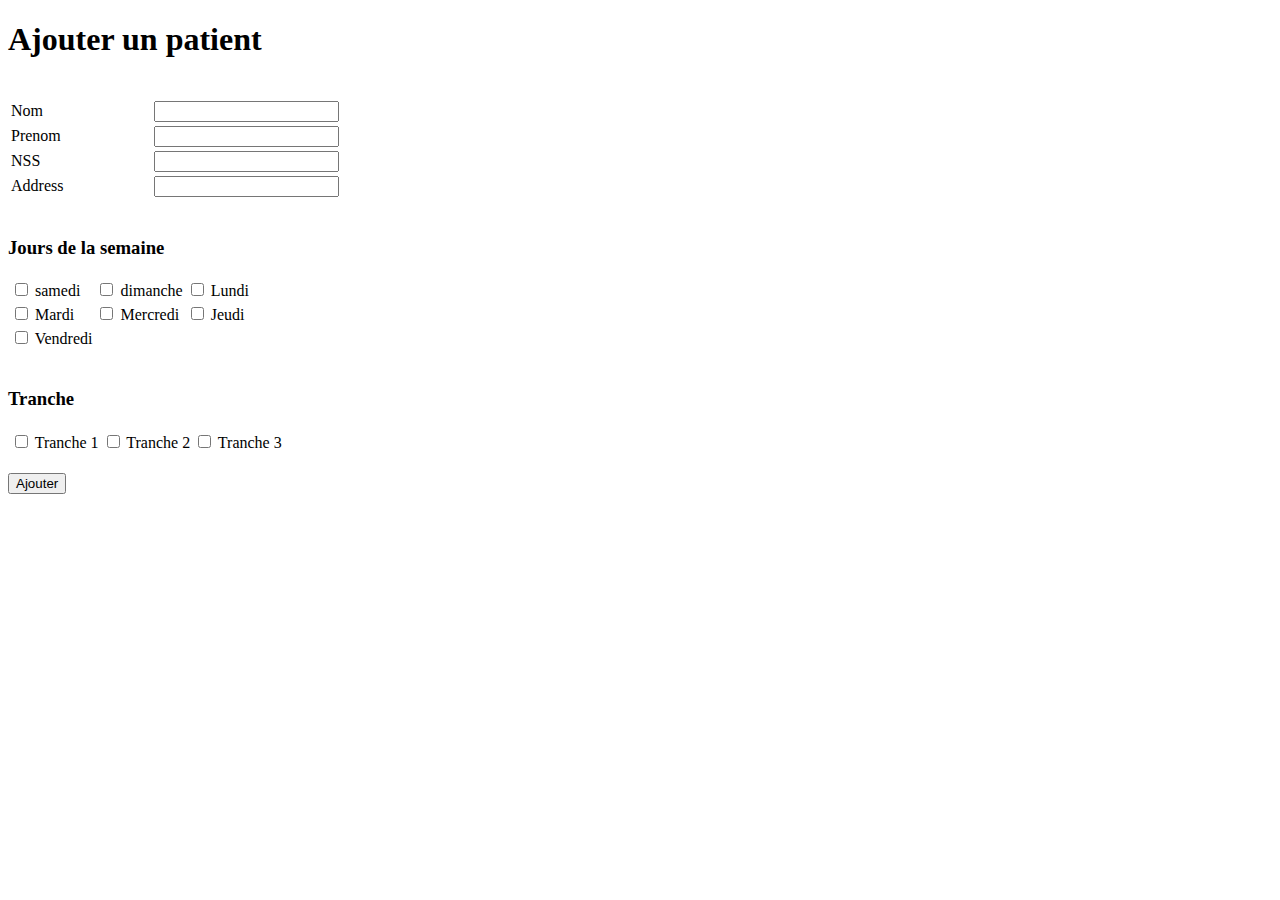
==== src/main/webapp/AjouterPatient.html @ 8e672503 "Merge branch 'master' of https://github.com/Nouri-bit/2cs_18.git" ====
<!DOCTYPE html>
<html>
<head>
<meta charset="ISO-8859-1">
<title>Ajouter patient</title>
<link rel="stylesheet" href="style.css">

<script language="JavaScript">
            var nbCheck = 0;
             
            function isChecked(elmt)
            {
                if( elmt.checked )
                {return true; }
                else
                {return false;}
            }
             
            function clickCheck(elmt)
            {
                if( (nbCheck < 3) || (isChecked(elmt) == false) )
                {
                    if( isChecked(elmt) == true )
                    { nbCheck += 1;}
                    else
                    {nbCheck -= 1;}
                }
                else
                { elmt.checked = ''; }
            }
        </script>
</head>
</head>
<body>
<h1>Ajouter un patient</h1>
<br>
<div class="form">
<form action="guru_register" method="post">
			<table style="width: 50%">
				<tr>
					<td>Nom</td>
					<td><input type="text" name="first_name" /></td>
				</tr>
				<tr>
					<td>Prenom</td>
					<td><input type="text" name="last_name" /></td>
				</tr>
				<tr>
					<td>NSS</td>
					<td><input type="text" name="nss" /></td>
				</tr>
					
				<tr>
					<td>Address</td>
					<td><input type="text" name="address" /></td>
				</tr>
			
				</table>
				<br>
				<h3>Jours de la semaine</h3>
				<table id ="table_jours"> 
				<tr>
				<td><input type="checkbox" name="jour" onclick="clickCheck(this);" /> <label for="samedi">samedi</label></td>
				<td><input type="checkbox" name="jour" onclick="clickCheck(this);"/> <label for="dimanche">dimanche</label></td>
				 <td><input type="checkbox" name="jour" onclick="clickCheck(this);"/> <label for="Lundi">Lundi</label></td>
				 </tr>
				 <tr>
				<td><input type="checkbox" name="jour" onclick="clickCheck(this);"/> <label for="Mardi">Mardi</label></td>
				<td><input type="checkbox" name="jour" onclick="clickCheck(this);"  /> <label for="mercredi">Mercredi</label></td>
				<td><input type="checkbox" name="jour" onclick="clickCheck(this);"  /> <label for="Jeudi">Jeudi</label></td>
				 </tr>
				 <tr>
				<td><input type="checkbox" name="jour" onclick="clickCheck(this);"  /> <label for="Vendredi">Vendredi</label></td>
				 </tr>
				</table>
				<br>
				<h3>Tranche</h3>
				<table id ="table_tranche"> 
				<tr>
				<td><input type="checkbox" name="tr1" /> <label for="tr1">Tranche 1</label></td>
				<td><input type="checkbox" name="tr2" /> <label for="tr2">Tranche 2</label></td>
				 <td><input type="checkbox" name="tr3" /> <label for="tr3">Tranche 3</label></td>
				 </tr>
				
				</table>
				<br>
			<input type="submit" value="Ajouter" class="submit" /></form>
			</div>
</body>
</html>
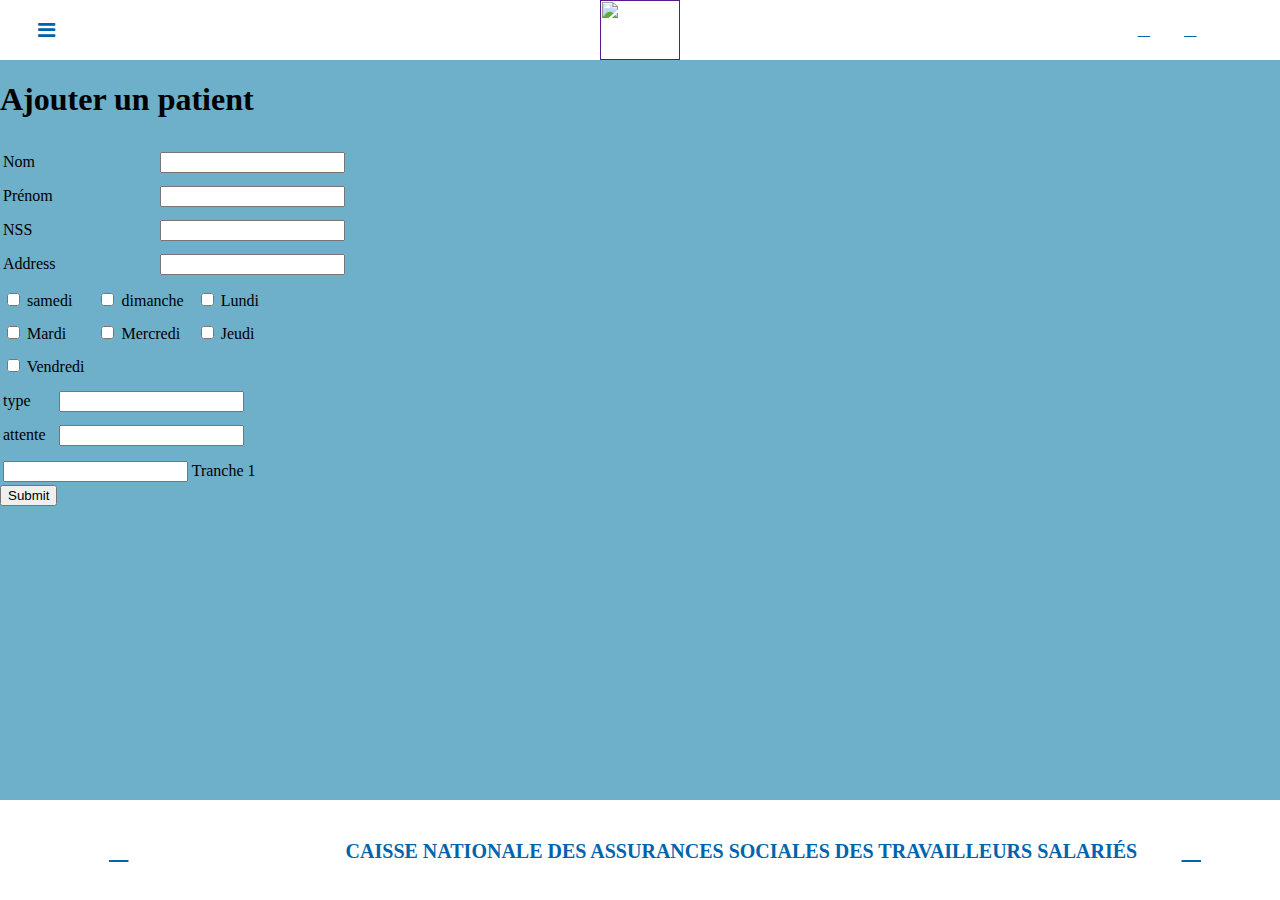
==== commit d3bfda3d: "commmmiiiit" ====
--- a/src/main/webapp/AjouterPatient.html
+++ b/src/main/webapp/AjouterPatient.html
@@ -1,12 +1,18 @@
-
 <!DOCTYPE html>
 <html>
 <head>
-<meta charset="ISO-8859-1">
 <title>Ajouter patient</title>
-<link rel="stylesheet" href="style.css">
+<link rel="stylesheet" href="AjouterPatient.css">
+<meta charset="UTF-8">
+<meta name="viewport" content="width=device-width, initial-scale=1.0">
+<title>NavebarPage</title>
+<link href="top_bottom_nav.css" rel="stylesheet">
+<link href="images/logo_CNAS.png">
+<link rel="stylesheet" href="https://cdnjs.cloudflare.com/ajax/libs/font-awesome/4.7.0/css/font-awesome.min.css">
+<script src="https://kit.fontawesome.com/aadb09bf28.js" crossorigin="anonymous"></script>
+</head>
 
-<script language="JavaScript">
+ <script language="JavaScript">
             var nbCheck = 0;
              
             function isChecked(elmt)
@@ -31,20 +37,40 @@
             }
         </script>
 </head>
-</head>
 <body>
+    <nav class="topNav">
+        <label class="toggle">
+            <i class="fa fa-bars"></i>
+        </label>
+        <ul>
+           <li><a href='#'>Ajouter une demande</a></li>
+           <li><a href='#'>Tableau des écarts</a></li>
+           <li><a href='#'>Planning </a></li>
+           <li><a href='#'>Cartographie</a></li>
+           <li><a href='#'>Remboursements</a></li>
+        </ul> 
+        <div class="logo_cnas">
+            <a href=""><img src="images/logo_CNAS.png" width="80px" height="60px"/></a>
+        </div>
+        <div class="socialtop">
+            <div class='top-social'>
+                <a href='#'><i class="fa-regular fa-envelope"></i></a>
+                <a href='#'><i class="fa-regular fa-bell"></i></a>
+                <a href='#'><i class="fa-regular fa-circle-user"></i></a>
+            </div>
+        </div>
+    </nav>
+
 <h1>Ajouter un patient</h1>
-<br>
-<div class="form">
-<form action="guru_register" method="post">
+<form>
 			<table style="width: 50%">
 				<tr>
 					<td>Nom</td>
-					<td><input type="text" name="first_name" /></td>
+					<td><input type="text" name="nom" /></td>
 				</tr>
 				<tr>
-					<td>Prenom</td>
-					<td><input type="text" name="last_name" /></td>
+					<td>Prénom</td>
+					<td><input type="text" name="prenom" /></td>
 				</tr>
 				<tr>
 					<td>NSS</td>
@@ -53,39 +79,70 @@
 					
 				<tr>
 					<td>Address</td>
-					<td><input type="text" name="address" /></td>
+					<td><input type="text" name="addresse" /></td>
 				</tr>
-			
+				<!--  <tr>
+					<td>Id chauffeur </td>
+					<td><input type="text" name="idchauffeur" /></td>
+				</tr>-->
 				</table>
-				<br>
-				<h3>Jours de la semaine</h3>
-				<table id ="table_jours"> 
+				<table> 
 				<tr>
-				<td><input type="checkbox" name="jour" onclick="clickCheck(this);" /> <label for="samedi">samedi</label></td>
-				<td><input type="checkbox" name="jour" onclick="clickCheck(this);"/> <label for="dimanche">dimanche</label></td>
-				 <td><input type="checkbox" name="jour" onclick="clickCheck(this);"/> <label for="Lundi">Lundi</label></td>
+				<td><input type="checkbox"  id='samedi' value="samedi" name="jour" onclick="clickCheck(this);"/> <label 	>samedi</label></td>
+				<td><input type="checkbox" id='dimanche' value="dimanche" name="jour" onclick="clickCheck(this);"/> <label for="dimanche">dimanche</label></td>
+				 <td><input type="checkbox" id='lundi' value="Lundi" name="jour" onclick="clickCheck(this);"/> <label for="Lundi">Lundi</label></td>
 				 </tr>
 				 <tr>
-				<td><input type="checkbox" name="jour" onclick="clickCheck(this);"/> <label for="Mardi">Mardi</label></td>
-				<td><input type="checkbox" name="jour" onclick="clickCheck(this);"  /> <label for="mercredi">Mercredi</label></td>
-				<td><input type="checkbox" name="jour" onclick="clickCheck(this);"  /> <label for="Jeudi">Jeudi</label></td>
+				<td><input type="checkbox" id='Mardi' value="Mardi" name="jour" onclick="clickCheck(this);"/> <label for="Mardi">Mardi</label></td>
+				<td><input type="checkbox" id='mercredi' value="mercredi" name="jour" onclick="clickCheck(this);"/> <label for="mercredi" >Mercredi</label></td>
+				<td><input type="checkbox" id='Jeudi' value="Jeudi" name="jour" onclick="clickCheck(this);"/> <label for="Jeudi">Jeudi</label></td>
 				 </tr>
 				 <tr>
-				<td><input type="checkbox" name="jour" onclick="clickCheck(this);"  /> <label for="Vendredi">Vendredi</label></td>
+				<td><input type="checkbox" id='Vendredi' value="Vendredi" name="jour" onclick="clickCheck(this);"/> <label for="Vendredi">Vendredi</label></td>
 				 </tr>
 				</table>
-				<br>
-				<h3>Tranche</h3>
-				<table id ="table_tranche"> 
+				<table>
+			
 				<tr>
-				<td><input type="checkbox" name="tr1" /> <label for="tr1">Tranche 1</label></td>
-				<td><input type="checkbox" name="tr2" /> <label for="tr2">Tranche 2</label></td>
-				 <td><input type="checkbox" name="tr3" /> <label for="tr3">Tranche 3</label></td>
+					<td>type </td>
+					<td><input type="text" name="type" /></td>
+				</tr>
+				<tr>
+					<td>attente </td>
+					<td><input type="text" name="attente" /></td>
+				</tr>
+				</table>
+				<table>
+				<tr>
+				<td><input type="text" name="tranche" /> <label for="tr1">Tranche 1</label></td>
 				 </tr>
 				
-				</table>
-				<br>
-			<input type="submit" value="Ajouter" class="submit" /></form>
-			</div>
+		</table> 
+				
+			<input type="submit" value="Submit" /></form>
+
+            <nav class="bottomNav">
+                <label class="toggle1">
+                        <div class='top-social1'>
+                            <a href='#'><i class="fa-solid fa-house"></i></a>
+                            <a href='https://web.facebook.com/'><i class="fa-brands fa-facebook"></i></a>
+                        </div>
+                </label>
+                <div class="label_cnas">
+                    <a href=""><img/>Caisse Nationale des Assurances Sociales des Travailleurs Salariés</a>
+                </div>
+                <div class="socialtop1">
+                    <div class='top-social1'>
+                        <a href='#'><i class="fa-solid fa-circle-question"></i></a>
+                        <a href='https://www.youtube.com/'><i class="fa-brands fa-youtube"></i></a>
+                    </div>
+                </div>
+            </nav>
+            <script src="https://code.jquery.com/jquery-3.4.1.js"></script>
+            <script>
+                $('.toggle i').click(function () {
+                    $('ul').toggleClass("show");
+                });
+            </script>
 </body>
 </html>--- a/src/main/webapp/AjouterPatient.css
+++ b/src/main/webapp/AjouterPatient.css
@@ -0,0 +1,163 @@
+td{
+    padding-right: 10px;
+    padding-top: 10px;
+}
+
+.form{
+    width: fit-content;
+	background-color: white;
+	display: flex;
+  	justify-content: center;
+  	align-items: center;
+    padding: 50px;
+    box-shadow:#0064ACff;
+    box-shadow: 10px;
+    position: relative;
+    border-radius: 10px;
+    box-shadow: -2px 2px 5px 2px #0064ACff;
+
+}
+
+.submit{
+    background-color: #0064ACff;
+    color:white;
+    padding: 5px;
+    border-color: #0064ACff;
+}
+
+
+/*navbar css*/
+body{
+    background-color:#6EAFC9;
+    margin: 0;
+}
+.toggle {
+  font-size: 20px;
+  color: #0064AC;
+  float: left;
+  line-height: 60px;
+  margin-left: 3%;
+  cursor: pointer;
+  display: block;
+  font-weight: 400;
+  
+}
+.topNav{
+background: #ffffff;
+height: 60px;
+width: 100%;
+position: relative;
+}
+.topNav ul{
+    z-index: -1;
+    margin-top:-15px;
+    position: fixed;
+    top: -400px;
+    right: 0;
+    left: 0;
+    width:200px;
+    background: #ffffff;
+    display: inline-block;
+    transition: top .4s;
+    margin-left: 0;
+    padding: 0;
+    box-sizing: border-box;
+}
+.topNav ul.show{
+    top: 60px;
+  }
+.topNav .socialtop{
+    float: right;
+    margin-right: 3%;
+}
+
+.topNav ul li{
+    top: 0;
+    width: 100%;
+    float: left;
+    text-align: center;
+}
+.topNav ul a{
+padding:15px;
+line-height: 45px;
+color: #0064AC;
+font-size:12px;
+text-transform:uppercase;
+text-decoration: none;
+}
+.topNav ul li:hover{
+opacity: 0.6;
+}
+.topNav .logo_cnas{
+    position: absolute;
+    left: 50%;
+    top: 0%;
+    content:"";
+    margin-left:-40px;
+    }
+.topNav .top-social a {
+padding:15px;
+color:#0064AC;
+}
+.topNav .top-social {
+line-height: 60px;
+}
+.topNav .top-social a:hover {
+opacity: 0.6;
+}
+
+
+.bottomNav{
+    background:white;
+    height: 100px;
+    width: 100%;
+    position: fixed;
+    bottom: 0;
+    }
+
+
+.toggle1 {
+  font-size: 25px;
+  margin-left: 5%;
+  float: left;
+  line-height: 100px;
+  font-weight: 400;
+  
+}
+.bottomNav .toggle1 a {
+    padding:15px;
+    color:#0064AC;
+    }
+    nav .toggle1 a:hover {
+    opacity: 0.6;
+    }
+.bottomNav .toggle1 a:hover {
+        opacity: 0.6;
+        }
+
+        .bottomNav .socialtop1{
+    font-size: 25px;
+    float: right;
+    margin-right: 5%;
+    font-weight: 400;
+    line-height: 100px;
+}
+.bottomNav .top-social1 a {
+padding:15px;
+color:#0064AC;
+}
+.bottomNav .top-social1 a:hover {
+opacity: 0.6;
+}
+
+.bottomNav .label_cnas a{
+    position: absolute;
+    left: 27%;
+    top: 40%;
+    text-decoration: none;
+    right:auto;
+    font-size: 20px;
+    font-weight: 700;
+    text-transform:uppercase;
+    color:#0064AC;
+    }
